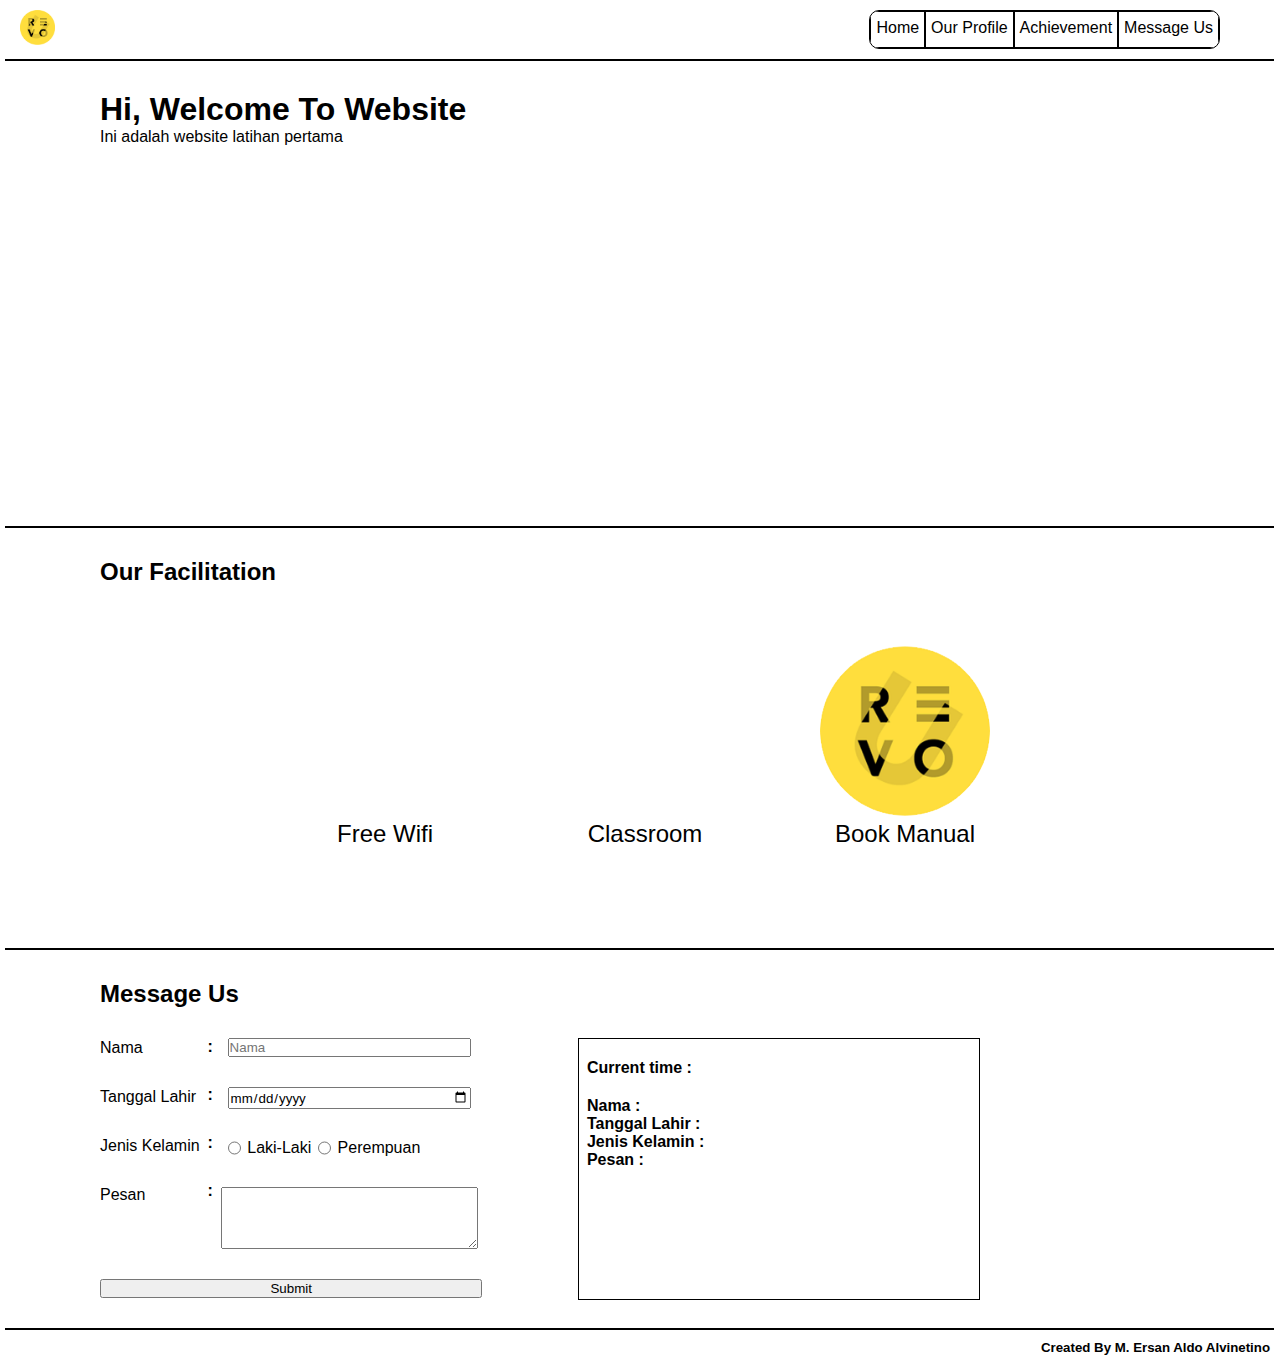
==== index.html @ a0b2c876 "v1.0" ====
<!DOCTYPE html>
<html lang="en">
  <head>
    <meta charset="UTF-8" />
    <meta http-equiv="X-UA-Compatible" content="IE=edge" />
    <meta name="viewport" content="width=device-width, initial-scale=1.0" />
    <link rel="stylesheet" href="/css/index.css" />
    <link
      rel="shortcut icon"
      href="/assets/revou-icon.png"
      type="image/x-icon"
    />
    <title>RevoU || Home</title>
  </head>

  <body onload="welcome()">
    <!-- start header -->
    <header>
      <nav>
        <a href="index.html">
          <img
            src="/assets/revou-icon.png"
            alt=""
            style="border-radius: 30dp"
            width="35dp"
          />
        </a>
        <div class="menu">
          <a class="button-nav" href="index.html">Home</a>
          <a class="button-nav" href="profile.html">Our Profile</a>
          <a class="button-nav" href="#">Achievement</a>
          <a class="button-nav" href="#message-us-section">Message Us</a>
        </div>
      </nav>
      <div id="line"></div>
    </header>
    <!-- end header -->

    <!-- start main -->
    <main>
      <!-- start hero section -->
      <section id="hero-section">
        <div id="box-text">
          <h1 id="nama">Hi, Welcome To Website</h1>
          <p>Ini adalah website latihan pertama</p>
        </div>
        <div id="img">
          <img
            src="/assets/empty-classroom-due-coronavirus-pandemic.jpg"
            alt=""
            width="100%"
            height="100%"
          />
        </div>
      </section>
      <!-- end hero section -->

      <!-- start line -->
      <div id="line"></div>
      <!-- end line -->

      <!-- start our facilitation section -->
      <section id="our-facilitation-section">
        <div id="box-text">
          <h2>Our Facilitation</h2>
        </div>
        <div style="padding-bottom: 100px">
          <div class="box-image">
            <figure>
              <div style="width: 170px; overflow: hidden">
                <img
                  style="
                    border-radius: 50%;
                    object-fit: cover;
                    width: 170px;
                    height: 170px;
                  "
                  src="/assets/117770-OPDO7Z-60.jpg"
                  alt=""
                />
              </div>
              <figcaption style="text-align: center; font-size: x-large">
                Free Wifi
              </figcaption>
            </figure>
            <figure>
              <div style="width: 170px; overflow: hidden">
                <img
                  style="
                    border-radius: 50%;
                    object-fit: cover;
                    width: 170px;
                    height: 170px;
                  "
                  src="/assets/empty-classroom-due-coronavirus-pandemic.jpg"
                  width="90"
                />
              </div>
              <figcaption style="text-align: center; font-size: x-large">
                Classroom
              </figcaption>
            </figure>
            <figure>
              <div style="width: 170px; overflow: hidden">
                <img
                  style="
                    border-radius: 50%;
                    object-fit: cover;
                    width: 170px;
                    height: 170px;
                  "
                  class="rounded"
                  src="/assets/revou-icon.png"
                  width="90"
                />
              </div>
              <figcaption style="text-align: center; font-size: x-large">
                Book Manual
              </figcaption>
            </figure>
          </div>
        </div>
      </section>
      <!-- end our facilitation section -->

      <!-- start line -->
      <div id="line"></div>
      <!-- end line -->

      <!-- start message us section -->
      <section id="message-us-section">
        <div id="box-text">
          <h2>Message Us</h2>
        </div>
        <div class="box-message-us">
          <!-- start form -->
          <form onsubmit="event.preventDefault,validasi()">
            <div class="row">
              <div class="column">
                <label class="label" for="_nama">Nama</label>
                <label class="label" for="tgl">Tanggal Lahir</label>
                <label class="label" for="laki-laki">Jenis Kelamin</label>
                <label class="label" for="pesan">Pesan</label>
              </div>
              <div class="column">
                <b>:</b>
                <b>:</b>
                <b>:</b>
                <b>:</b>
              </div>
              <div class="column">
                <input id="_nama" type="text" placeholder="Nama" required />
                <input id="tgl" type="date" required />
                <div class="row">
                  <input
                    type="radio"
                    name="radio2"
                    id="laki-laki"
                    value="Laki-Laki"
                    required
                  />
                  <label for="laki-laki">Laki-Laki</label>
                  <input
                    type="radio"
                    name="radio2"
                    id="perempuan"
                    value="Perempuan"
                    required
                  />
                  <label for="perempuan">Perempuan</label>
                </div>
                <textarea rows="4" cols="30" id="pesan" required></textarea>
              </div>
            </div>
            <button type="submit">Submit</button>
          </form>
          <!-- end form -->
          <div class="box">
            <div class="box-answer">
              <p style="margin-top: 20px; margin-bottom: 20px">
                <b id="times">Current time : </b>
              </p>
              <p id="hasilNama"><b>Nama : </b></p>
              <p id="hasilTgl"><b>Tanggal Lahir : </b></p>
              <p id="hasilJenis"><b>Jenis Kelamin : </b></p>
              <p id="hasilPesan"><b>Pesan : </b></p>
            </div>
          </div>
        </div>
      </section>
      <!-- end message us section -->

      <!-- start line -->
      <div id="line"></div>
      <!-- end line -->
    </main>
    <!-- end main -->

    <!-- start footer -->
    <footer>
      <h5 style="text-align: end; margin: 10px">
        Created By M. Ersan Aldo Alvinetino
      </h5>
    </footer>
    <!-- end footer -->

    <!-- script -->
    <script src="/js/index.js"></script>
  </body>
</html>
---- css/index.css ----
* {
  margin: 0;
  padding: 0;
  font-family: Arial, Helvetica, sans-serif;
}

nav {
  display: flex;
  justify-content: space-between;
  background-color: white;
  padding-right: 60px;
  padding-left: 20px;
  padding-top: 10px;
  padding-bottom: 10px;
}

.menu {
  display: flex;
  overflow: hidden;
  justify-content: center;
  border: 1px solid black;
  border-radius: 10px;
  width: auto;
  height: auto;
}

.box-image {
  display: flex;
  justify-content: center;
  padding-left: 100px;
  flex-wrap: wrap;
}

.box-image > figure {
  margin-right: 90px;
  margin-top: 30px;
}

.box-message-us {
  display: flex;
  justify-content: left;
  flex-wrap: wrap;
}

.button-nav {
  border: 1px solid black;
  padding: 5px;
  text-decoration: none;
  color: black;
  padding-top: 7px;
  transition: ease-in-out 0.5s;
}

.button-nav:hover {
  background-color: black;
  color: yellow;
}

/* line */
div#line {
  border: 1px solid black;
  width: 99%;
  margin-left: 5px;
}

div#box-text {
  margin: 30px 100px;
}

.label {
  text-align: left;
  padding-top: 1px;
  display: block;
}

.flex {
  display: flex;
  flex-direction: row;
}

form > * {
  width: 100%;
  margin-left: 100px;
}

.box-answer {
  margin-left: 100px;
  border: 1px black solid;
  width: 400px;
  height: 100%;
}

section#message-us-section {
  margin-bottom: 30px;
}

b {
  margin: 0em 0.5em;
}

input {
  margin: 0em 0.5em;
}

.row {
  display: flex;
  flex-direction: row;
}

.column {
  display: flex;
  flex-direction: column;
}

.column > * {
  margin-bottom: 30px;
}

h2#nama {
  margin-bottom: 10px;
}

div#img {
  margin-top: 10px;
  width: 100%;
  height: 350px;
}

button {
  width: 80%;
}

img {
  object-fit: cover;
}

@media only screen and (max-width: 600px) {
  div#box-text {
    display: flex;
    justify-content: center;
    flex-direction: column;
    text-align: center;
  }

  nav {
    padding-right: 10px;
  }

  .box-message-us {
    justify-content: center;
  }

  form > * {
    width: 100%;
    margin-left: 0px;
  }

  div#line {
    width: 98%;
  }
  div.box {
    margin-bottom: 50px;
  }
  .box-answer {
    margin-left: 0px;
    margin-top: 30px;
    border: 1px black solid;
    width: 300px;
    height: 100%;
  }

  button {
    width: 100%;
  }
}
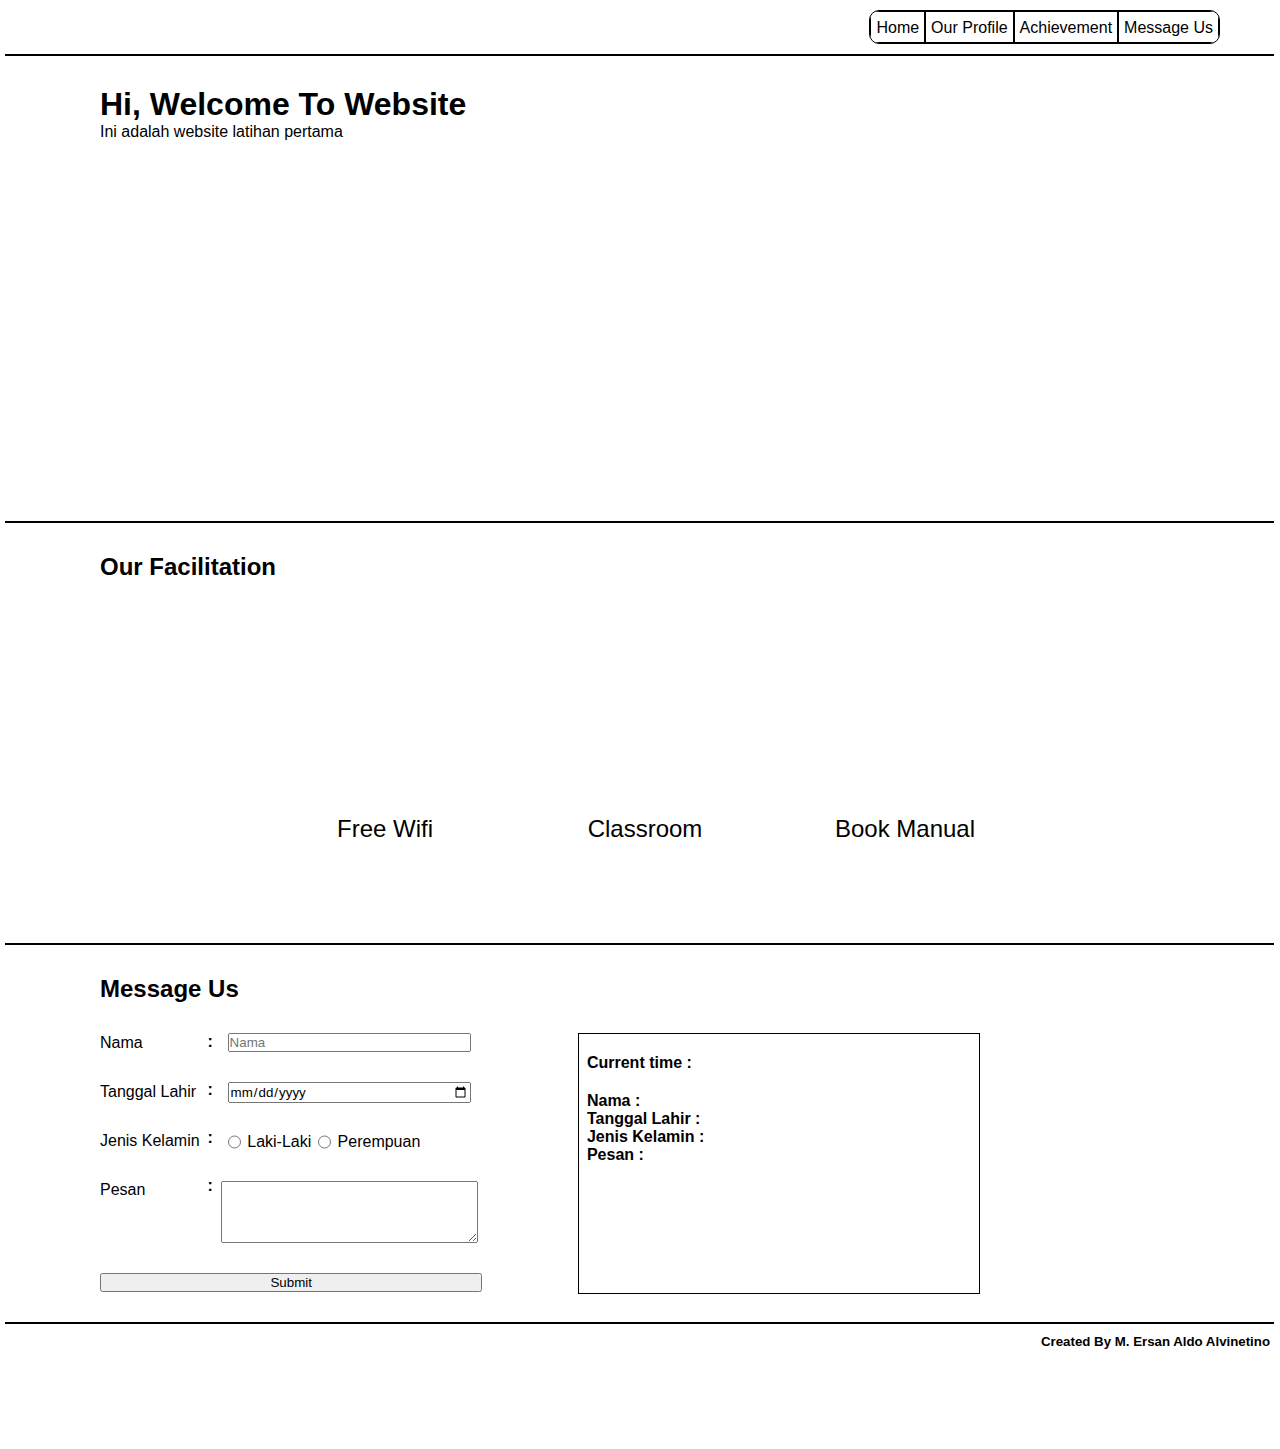
==== commit 45b9ff59: "v1.0.1" ====
--- a/index.html
+++ b/index.html
@@ -7,7 +7,7 @@
     <link rel="stylesheet" href="/css/index.css" />
     <link
       rel="shortcut icon"
-      href="/assets/revou-icon.png"
+      href="assets/revou-icon.png"
       type="image/x-icon"
     />
     <title>RevoU || Home</title>
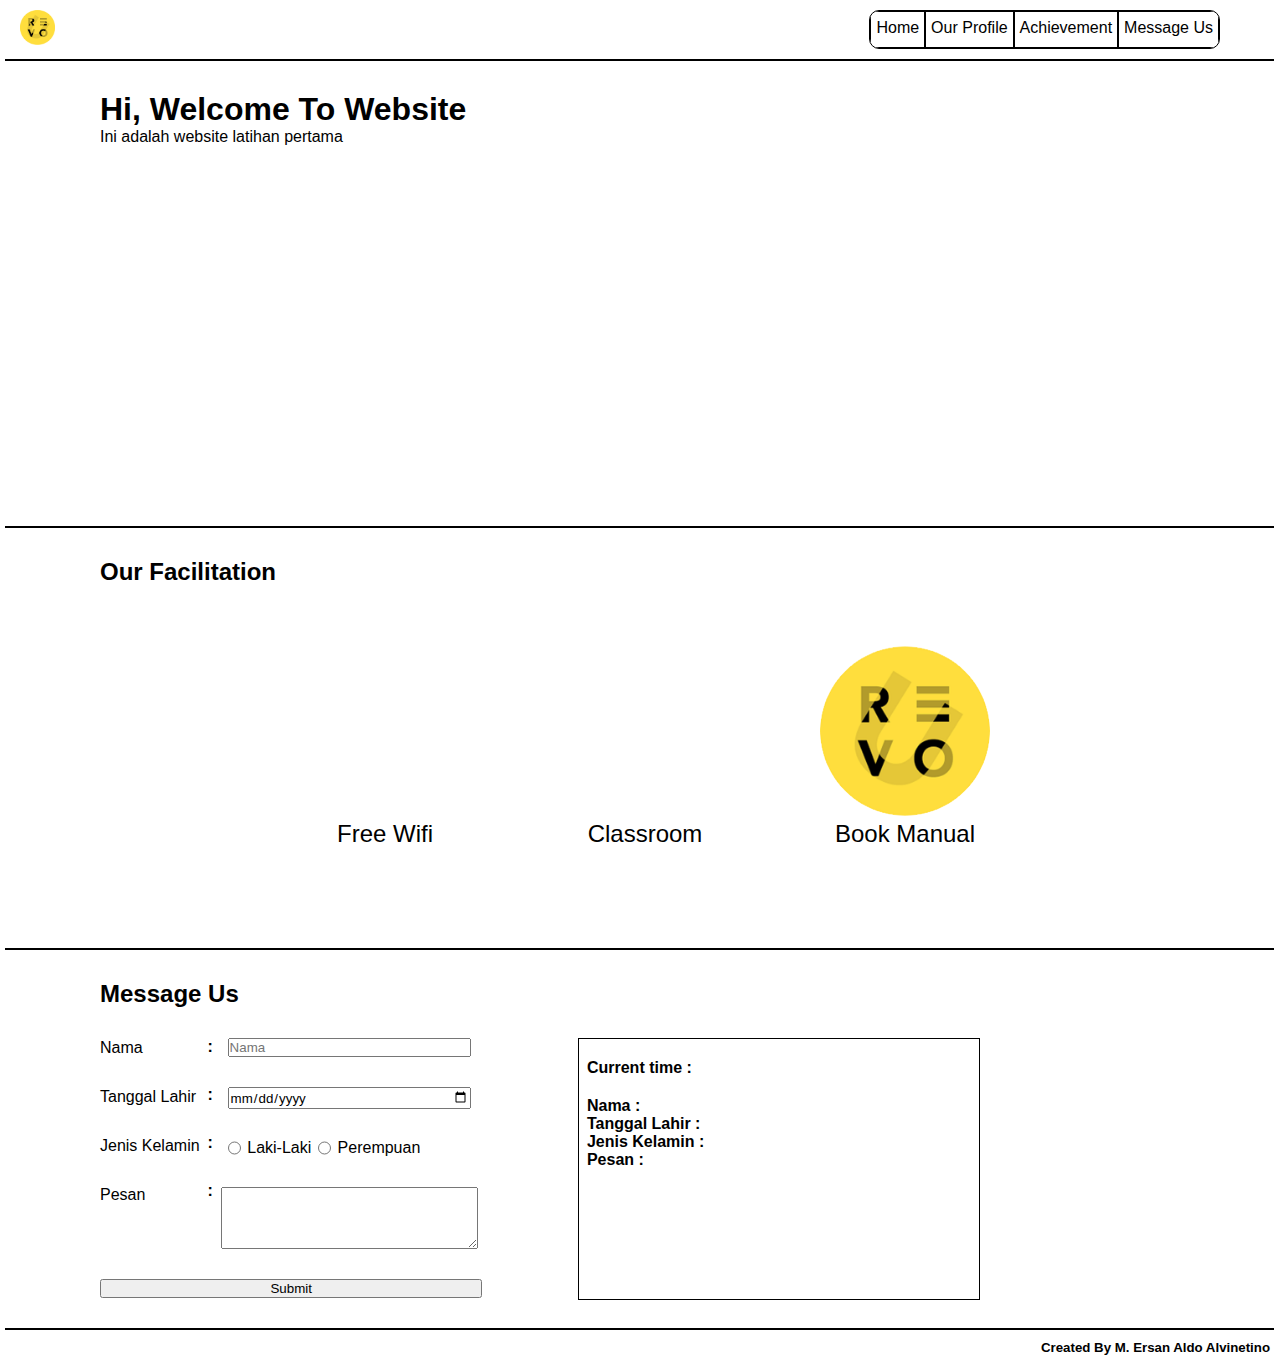
==== commit c21edcc0: "update link css" ====
--- a/index.html
+++ b/index.html
@@ -4,7 +4,7 @@
     <meta charset="UTF-8" />
     <meta http-equiv="X-UA-Compatible" content="IE=edge" />
     <meta name="viewport" content="width=device-width, initial-scale=1.0" />
-    <link rel="stylesheet" href="/css/index.css" />
+    <link rel="stylesheet" href="css/index.css" />
     <link
       rel="shortcut icon"
       href="assets/revou-icon.png"
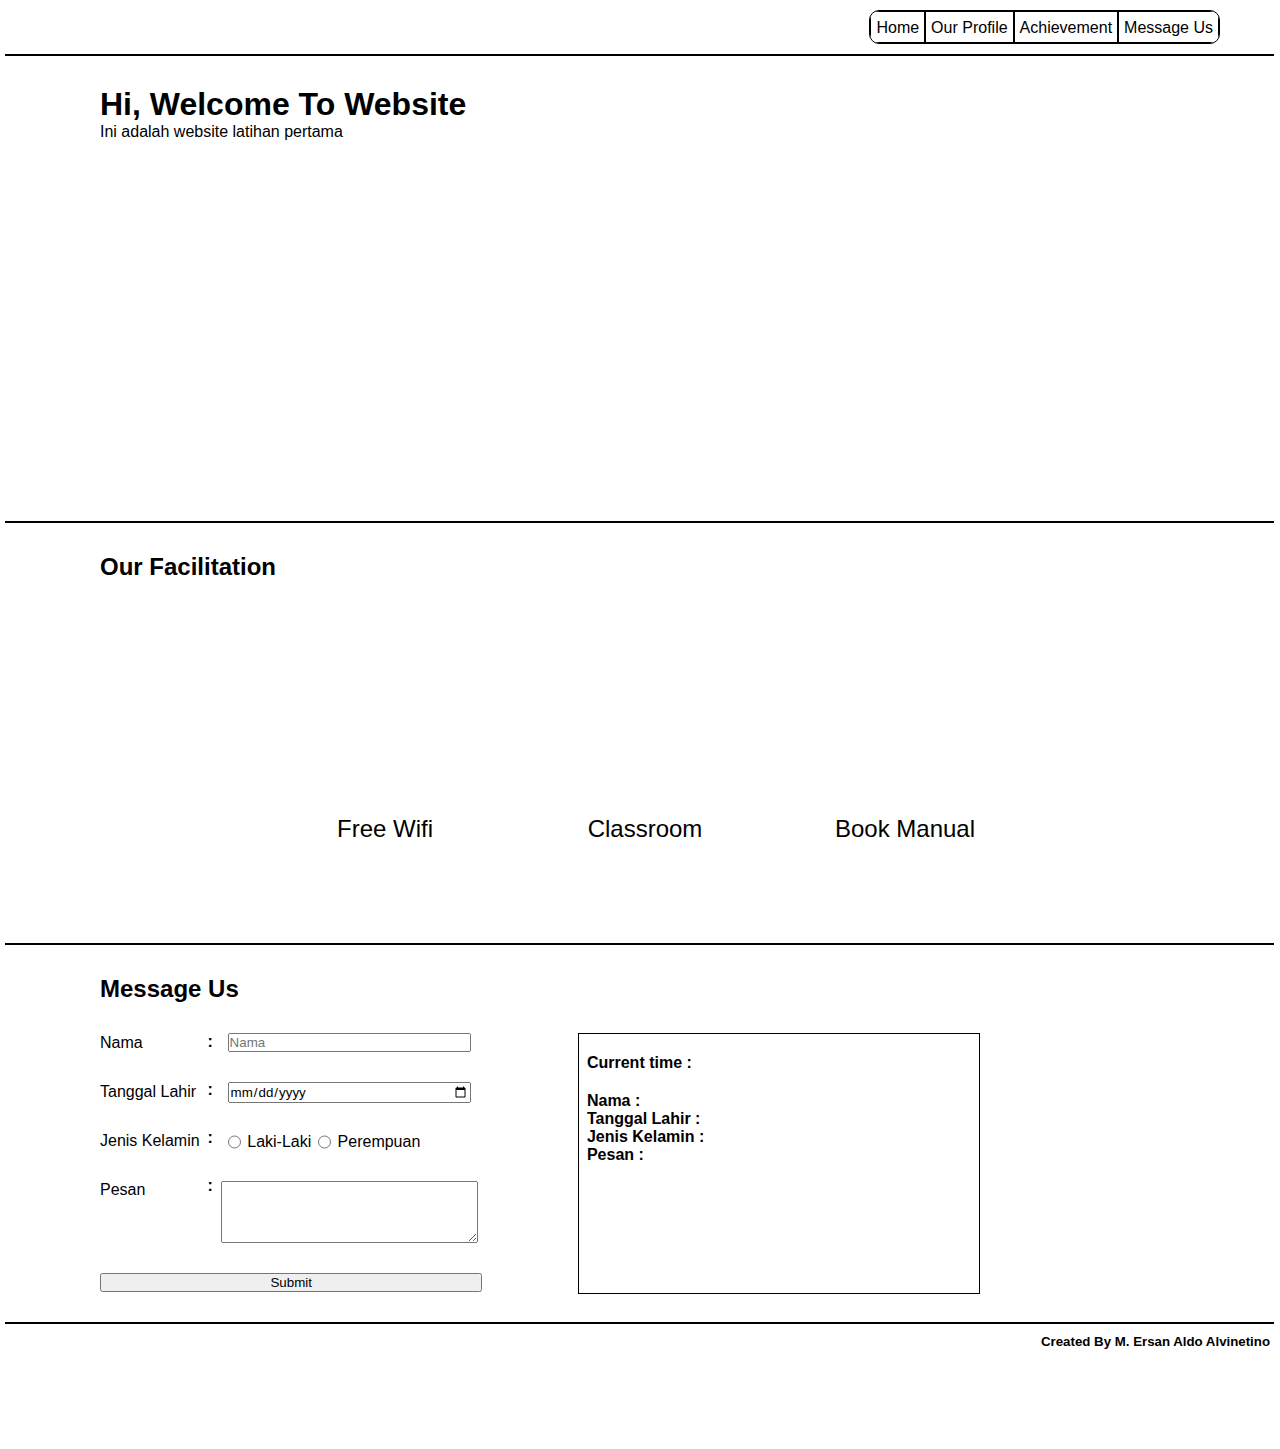
==== commit b4356e89: "update link img" ====
--- a/index.html
+++ b/index.html
@@ -19,7 +19,7 @@
       <nav>
         <a href="index.html">
           <img
-            src="/assets/revou-icon.png"
+            src="assets/revou-icon.png"
             alt=""
             style="border-radius: 30dp"
             width="35dp"
@@ -46,7 +46,7 @@
         </div>
         <div id="img">
           <img
-            src="/assets/empty-classroom-due-coronavirus-pandemic.jpg"
+            src="assets/empty-classroom-due-coronavirus-pandemic.jpg"
             alt=""
             width="100%"
             height="100%"
@@ -75,7 +75,7 @@
                     width: 170px;
                     height: 170px;
                   "
-                  src="/assets/117770-OPDO7Z-60.jpg"
+                  src="assets/117770-OPDO7Z-60.jpg"
                   alt=""
                 />
               </div>
@@ -92,7 +92,7 @@
                     width: 170px;
                     height: 170px;
                   "
-                  src="/assets/empty-classroom-due-coronavirus-pandemic.jpg"
+                  src="assets/empty-classroom-due-coronavirus-pandemic.jpg"
                   width="90"
                 />
               </div>
@@ -110,7 +110,7 @@
                     height: 170px;
                   "
                   class="rounded"
-                  src="/assets/revou-icon.png"
+                  src="assets/revou-icon.png"
                   width="90"
                 />
               </div>
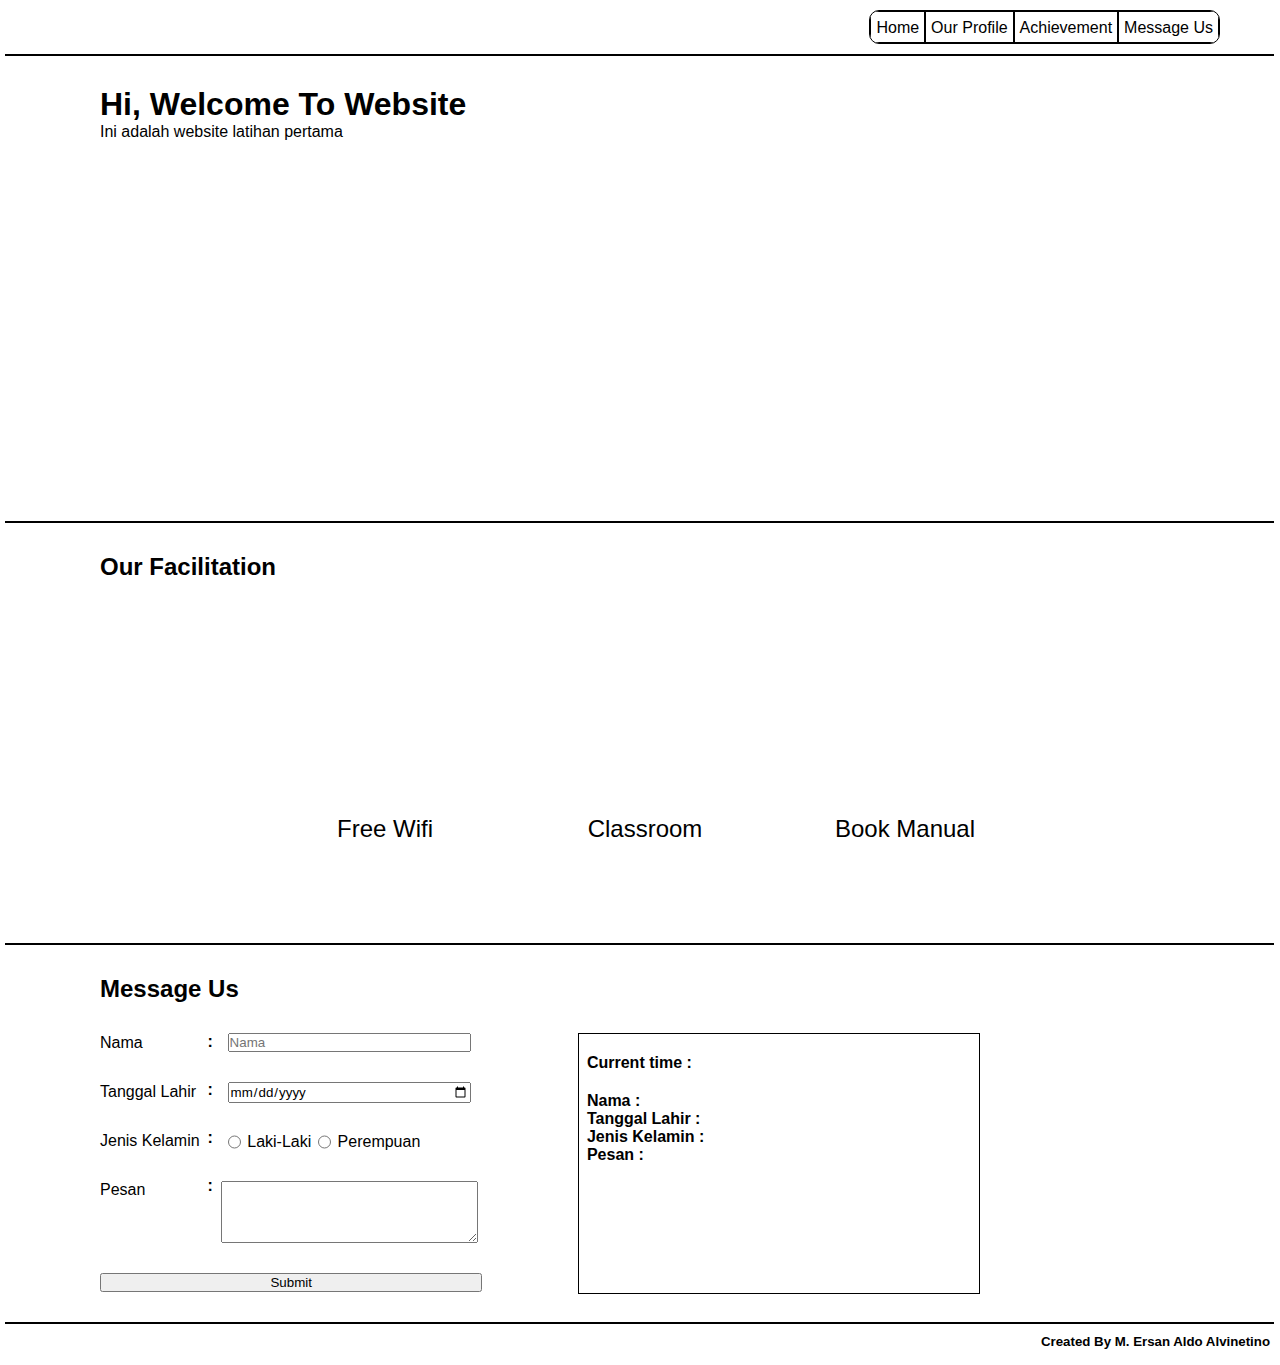
==== commit 74519f35: "update link js" ====
--- a/index.html
+++ b/index.html
@@ -205,6 +205,6 @@
     <!-- end footer -->
 
     <!-- script -->
-    <script src="/js/index.js"></script>
+    <script src="js/index.js"></script>
   </body>
 </html>
